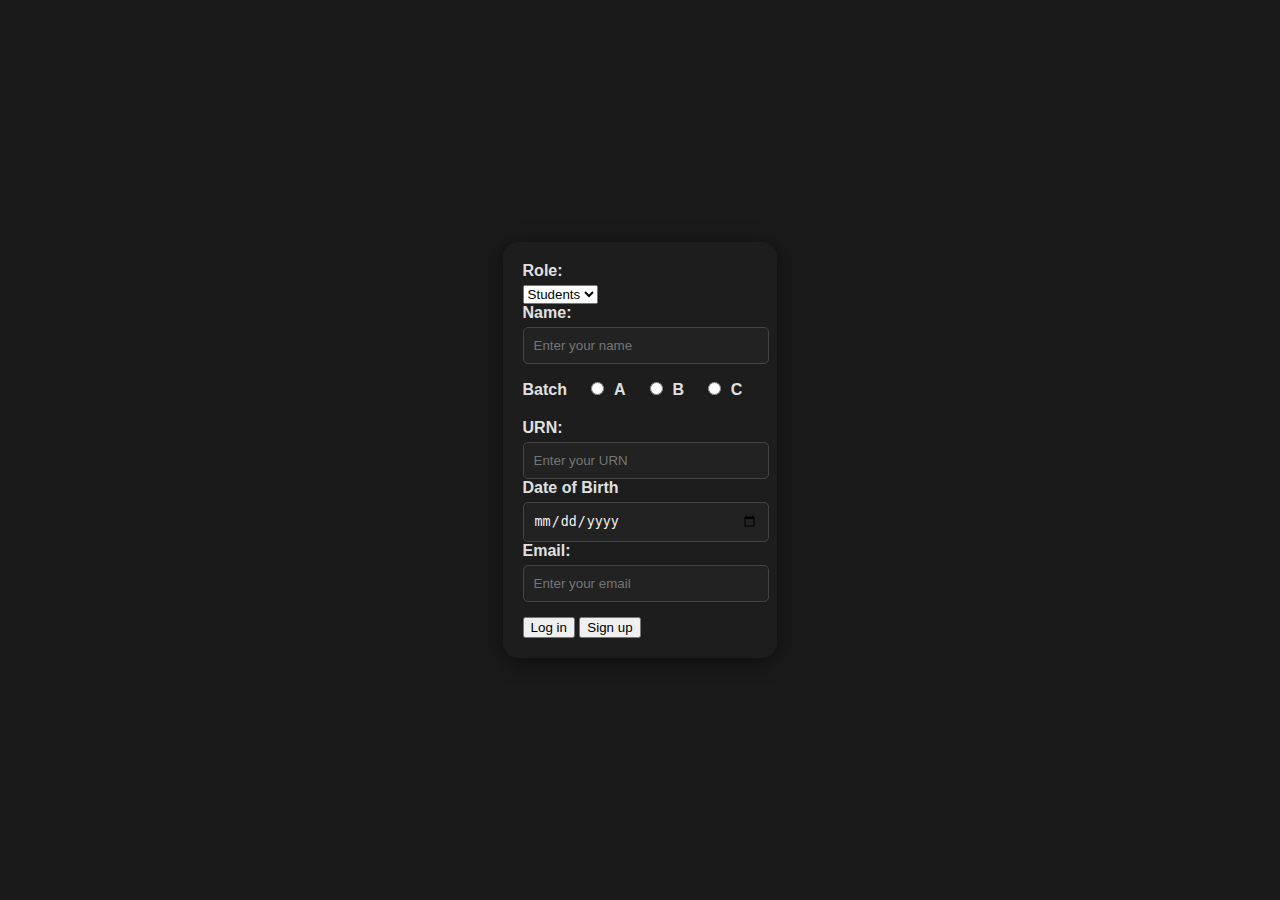
==== check update1 index.html @ b32b4fa5 "Merge pull request #1 from NIhalChollampat/patch-1" ====
<!DOCTYPE html>
<html lang="en">
<head>
    <meta charset="UTF-8">
    <meta name="viewport" content="width=device-width, initial-scale=1.0">
    <title>NST-SDC</title>
    <link rel="icon" href="/NST_SDC/photos/NST-SDC.png" type="image/jpeg">
    <link rel="stylesheet" href="/NST_SDC/css/index.css">
    <script>
        function setMinDOB() {
            const dobInput = document.getElementById('DOB');
            const today = new Date();
            const minDOB = new Date(today.getFullYear() - 16, today.getMonth(), today.getDate());
            dobInput.max = minDOB.toISOString().split("T")[0];
        }
        window.onload = setMinDOB;

        function validateAndRedirect(event) {
            event.preventDefault();         
            const form = document.querySelector('form');
            if (form.checkValidity()) {
                const actionButton = event.submitter; //// Identify which button was clicked
                if (actionButton && actionButton.value === "Log in") {
                    window.location.href = 'home.html';
                } else {
                    window.location.href = 'signup.html';
                }
            } else {
                form.reportValidity(); ////// Show validation messages if invalid
            }
        }
    </script>
</head>
<body>
    <div class="form">
        <form action="http://localhost:3000/submit" method="post" onsubmit="validateAndRedirect(event)">
            <div class="data0">
                <label for="role">Role: </label>
                <select name="role" id="role" required>
                    <option value="member">Member</option>
                    <option value="admin">Admin</option>
                    <option value="students" selected>Students</option>
                </select>
            </div>
            <div class="data1">
                <label for="name">Name: </label>
                <input type="text" id="name" name="name" placeholder="Enter your name" required>
            </div>
            <div class="data2">
                <label>Batch</label>
                <input type="radio" id="A" name="Batch" value="A" required>
                <label for="A">A</label>
                <input type="radio" id="B" name="Batch" value="B">
                <label for="B">B</label>
                <input type="radio" id="C" name="Batch" value="C">
                <label for="C">C</label>
            </div>
            <div class="data3">
                <label for="urn">URN:</label>
                <input type="text" id="urn" name="urn" placeholder="Enter your URN" required>
                <br>
                <label for="DOB">Date of Birth</label>
                <input type="date" id="DOB" name="D.O.B" required onfocus="setMinDOB()">
                <br>
                <label for="email">Email: </label>
                <input type="email" id="email" name="email" placeholder="Enter your email" required>
            </div>
            <div class="data4">
                <button type="submit" name="action" value="Log in">Log in</button>
                <button type="submit" name="action" value="Sign up">Sign up</button>
            </div>
        </form>
    </div>
</body>
</html>
---- NST_SDC/css/index.css ----
body {
    background-image: url('/NST_SDC/photos/background.gif');
    background-size: cover;
    background-repeat: no-repeat;
    font-family: 'Roboto', sans-serif;
    color: #f0f0f0;
    display: flex;
    justify-content: center;
    align-items: center;
    height: 100vh;
    margin: 0;
    background-color: #1a1a1a;
}

.form {
    max-width: 400px;
    margin: 100px auto;
    background: rgba(30, 30, 30, 0.85);
    padding: 20px;
    border-radius: 15px;
    box-shadow: 0 4px 20px rgba(0, 0, 0, 0.5);
}

.data1, .data2, .data3 {
    margin-bottom: 15px;
}

label {
    display: block;
    margin-bottom: 5px;
    font-weight: bold;
    color: #e0e0e0;
}

input[type="text"],
input[type="email"],
input[type="date"],
input[type="radio"] {
    width: calc(100% - 10px);
    padding: 10px;
    border: 1px solid #444;
    border-radius: 5px;
    background-color: #222;
    color: #f0f0f0;
    transition: border-color 0.3s, background-color 0.3s;
}

input[type="text"]:focus,
input[type="email"]:focus,
input[type="date"]:focus {
    border-color: #00bcd4;
    background-color: #333;
    outline: none;
}

input[type="radio"] {
    width: auto;
    margin-right: 5px;
}

.data2 label {
    display: inline-block;
    margin-right: 15px;
}

.button-container {
    display: flex;
    justify-content: space-between;
}

input[type="submit"] {
    background-color: #00bcd4;
    color: white;
    border: none;
    padding: 10px;
    border-radius: 5px;
    cursor: pointer;
    transition: background-color 0.3s, transform 0.2s;
    width: 48%;
    font-weight: bold;
}

input[type="submit"]:hover {
    background-color: #0097a7;
    transform: scale(1.05);
}
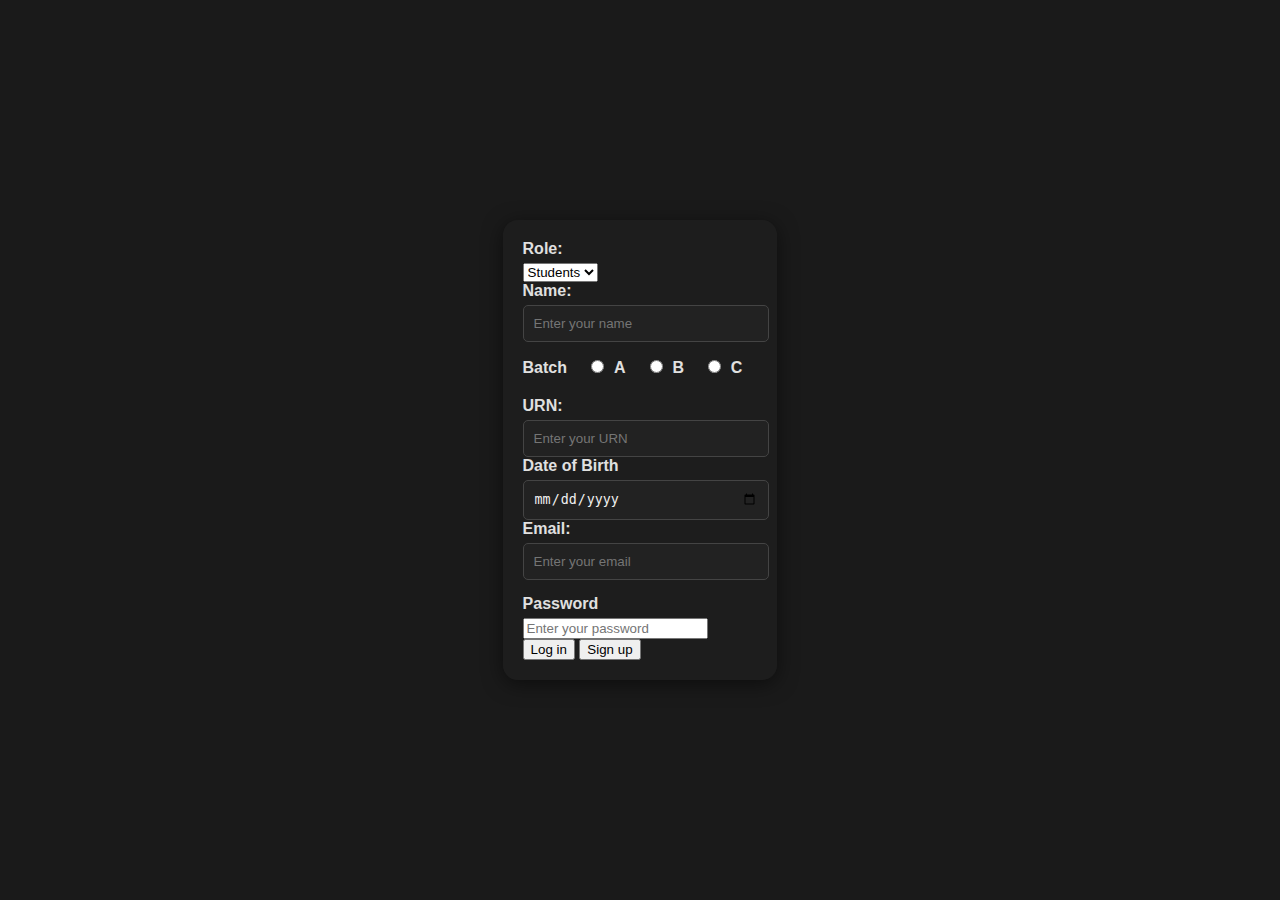
==== commit 1c3923aa: "Update check update1 index.html" ====
--- a/check update1 index.html
+++ b/check update1 index.html
@@ -65,6 +65,10 @@
                 <label for="email">Email: </label>
                 <input type="email" id="email" name="email" placeholder="Enter your email" required>
             </div>
+            <div class="data4"> 
+                <label for="pass">Password</label>
+                <input type="password" id="pass" name="password" placeholder="Enter your password" required>
+            </div>
             <div class="data4">
                 <button type="submit" name="action" value="Log in">Log in</button>
                 <button type="submit" name="action" value="Sign up">Sign up</button>
